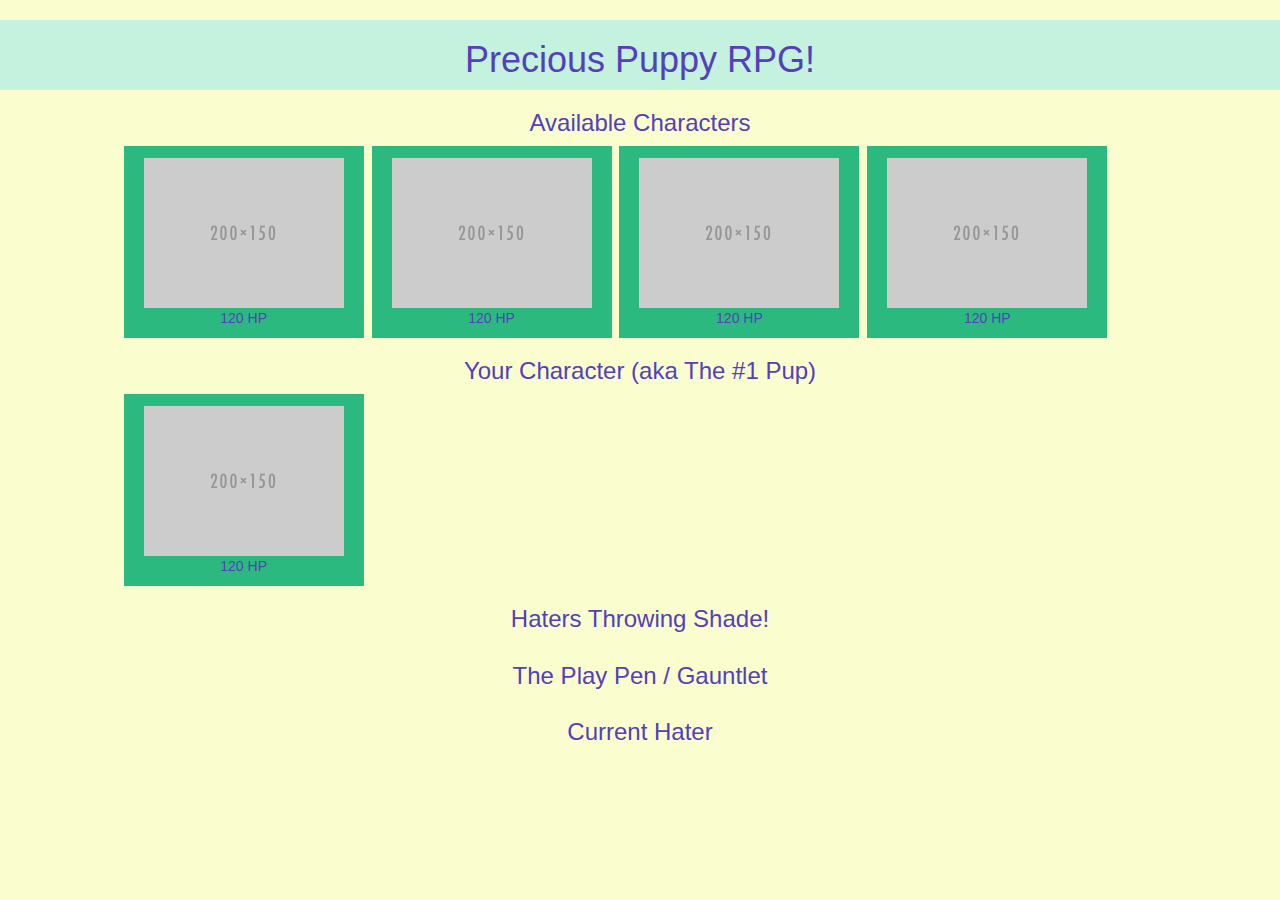
==== index.html @ 99a5b21b "more styling and layout" ====
<!DOCTYPE html>
<html lang="en">
<head>
	<meta charset="utf-8">
	<title>RPG Game</title>
	<link rel="stylesheet" type="text/css" href="assets/css/reset.css">
	<link rel="stylesheet" href="https://maxcdn.bootstrapcdn.com/bootstrap/3.3.7/css/bootstrap.min.css" integrity="sha384-BVYiiSIFeK1dGmJRAkycuHAHRg32OmUcww7on3RYdg4Va+PmSTsz/K68vbdEjh4u" crossorigin="anonymous">
	<!--Add fonts link-->
	<link rel="stylesheet" type="text/css" href="assets/css/style.css">
</head>
<body>
	<!--Title-->
	<div class="container-fluid">
		<div class="row">
			<br>
		</div>
		<div class="row">
			<div class="col-lg-12 text-center main-title">
				<h1>Precious Puppy RPG!</h1>
			</div>
		</div>
	</div>
	<!--Your Character & Initial Char Selection-->
	<div class="container-fluid">
		<div class="row text-center">
			<h3>Available Characters</h3>
		</div>
		<div class="row">
			<div class="col-lg-10 col-lg-offset-1">
				<div class="character" id="corgi">
					<img src="assets/images/charPlaceholder.png" class="img-responsive">
					<p class="healthPointsText"><span class="healthPointsStat">120</span> HP</p>
				</div>
				<div class="character" id="scottie">
					<img src="assets/images/charPlaceholder.png" class="img-responsive">
					<p class="healthPointsText"><span class="healthPointsStat">120</span> HP</p>
				</div>
				<div class="character" id="akiba">
					<img src="assets/images/charPlaceholder.png" class="img-responsive">
					<p class="healthPointsText"><span class="healthPointsStat">120</span> HP</p>
				</div>
				<div class="character" id="frenchie">
					<img src="assets/images/charPlaceholder.png" class="img-responsive">
					<p class="healthPointsText"><span class="healthPointsStat">120</span> HP</p>
				</div>		
			</div>
		</div>
		<div class="row text-center">
			<h3>Your Character (aka The #1 Pup)</h3>
		</div>
		<div class="row">
			<div class="col-lg-8 col-lg-offset-1">
				<div class="character" id="corgi">
					<img src="assets/images/charPlaceholder.png" class="img-responsive">
					<p class="healthPointsText"><span class="healthPointsStat">120</span> HP</p>
				</div>
			</div>
		</div>
	</div>
	
	<!--Waiting Enemies Section-->
	<div class="container-fluid">
		<div class="row text-center">
			<h3>Haters Throwing Shade!</h3>
		</div>
	</div>
	<!--Arena & Attack Button-->
	<div class="container-fluid">
		<div class="row text-center">
			<h3>The Play Pen / Gauntlet</h3>
		</div>
		<div class="row">
			<div class="row text-center">
				<h3>Current Hater</h3>
			</div>
		</div>
	</div>
	<!--Status Messages & Reset Button-->
	<div></div>
	<script type="text/javascript" src="assets/javascript/game.js"></script>
</body>
</html>
---- assets/css/style.css ----
body {
	background-color: #FAFECE;
	color: #543FBC;
}

.main-title {
	background-color: #C4F2DF;
}

.character {
	display: inline-block;
	align-content: center;
	width: 240px;
	margin: 0px 2px 0px 2px;
	padding: 12px 2px 0px 2px;
	background-color: #2CB980;

}
.character > img {
	margin: auto;
}
.healthPointsText {
	text-align: center;
}
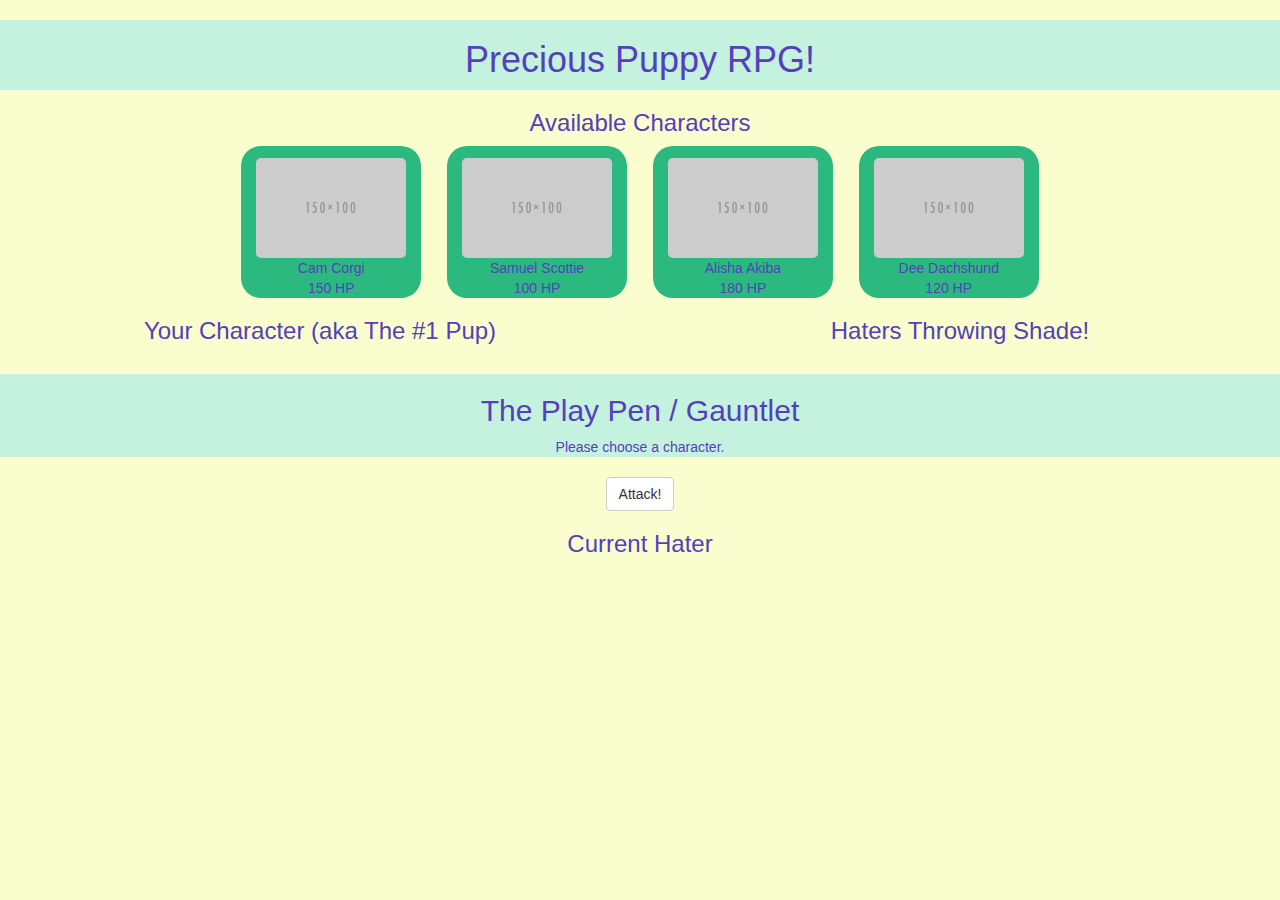
==== commit c64ef5d6: "added most game logic" ====
--- a/index.html
+++ b/index.html
@@ -22,61 +22,71 @@
 	</div>
 	<!--Your Character & Initial Char Selection-->
 	<div class="container-fluid">
-		<div class="row text-center">
+		<div class="row text-center available-char">
 			<h3>Available Characters</h3>
 		</div>
 		<div class="row">
-			<div class="col-lg-10 col-lg-offset-1">
-				<div class="character" id="corgi">
-					<img src="assets/images/charPlaceholder.png" class="img-responsive">
-					<p class="healthPointsText"><span class="healthPointsStat">120</span> HP</p>
+			<div class="col-lg-2"></div>
+			<div class="col-lg-8">
+				<div class="center-block">
+					<div class="character default-character text-center" id="corgi">
+						<img src="assets/images/charPlaceholder.png" class="img-responsive">
+						<p>Cam Corgi</p>
+						<p class="healthPointsText"><span class="healthPointsStat">150</span> HP</p>
+					</div>
+					<div class="character default-character text-center" id="scottie">
+						<img src="assets/images/charPlaceholder.png" class="img-responsive">
+						<p>Samuel Scottie</p>
+						<p class="healthPointsText"><span class="healthPointsStat">100</span> HP</p>
+					</div>
+					<div class="character default-character text-center" id="akiba">
+						<img src="assets/images/charPlaceholder.png" class="img-responsive">
+						<p>Alisha Akiba</p>
+						<p class="healthPointsText"><span class="healthPointsStat">180</span> HP</p>
+					</div>
+					<div class="character default-character text-center" id="dachshund">
+						<img src="assets/images/charPlaceholder.png" class="img-responsive">
+						<p>Dee Dachshund</p>
+						<p class="healthPointsText"><span class="healthPointsStat">120</span> HP</p>
+					</div>	
 				</div>
-				<div class="character" id="scottie">
-					<img src="assets/images/charPlaceholder.png" class="img-responsive">
-					<p class="healthPointsText"><span class="healthPointsStat">120</span> HP</p>
-				</div>
-				<div class="character" id="akiba">
-					<img src="assets/images/charPlaceholder.png" class="img-responsive">
-					<p class="healthPointsText"><span class="healthPointsStat">120</span> HP</p>
-				</div>
-				<div class="character" id="frenchie">
-					<img src="assets/images/charPlaceholder.png" class="img-responsive">
-					<p class="healthPointsText"><span class="healthPointsStat">120</span> HP</p>
-				</div>		
 			</div>
+			<div class="col-lg-2"></div>
 		</div>
 		<div class="row text-center">
-			<h3>Your Character (aka The #1 Pup)</h3>
-		</div>
-		<div class="row">
-			<div class="col-lg-8 col-lg-offset-1">
-				<div class="character" id="corgi">
-					<img src="assets/images/charPlaceholder.png" class="img-responsive">
-					<p class="healthPointsText"><span class="healthPointsStat">120</span> HP</p>
-				</div>
+			<div class="col-lg-4 col-lg-offset-1" id="player-character-section">
+				<h3>Your Character (aka The #1 Pup)</h3>
 			</div>
+			<!--Waiting Enemies Section-->
+			<div class="col-lg-6 col-lg-offset-1 waiting-enemies-section">
+				<h3>Haters Throwing Shade!</h3>
+			</div>			
 		</div>
 	</div>
 	
-	<!--Waiting Enemies Section-->
-	<div class="container-fluid">
-		<div class="row text-center">
-			<h3>Haters Throwing Shade!</h3>
-		</div>
-	</div>
 	<!--Arena & Attack Button-->
 	<div class="container-fluid">
+		<br>
+		<div class="row text-center arena-title">
+			<h2>The Play Pen / Gauntlet</h2>
+			<p id="statusMsg">Please choose a character.</p>
+		</div>
 		<div class="row text-center">
-			<h3>The Play Pen / Gauntlet</h3>
+		<br>
+			<button id="attack" class="btn btn-default">Attack!</button>
 		</div>
 		<div class="row">
-			<div class="row text-center">
+			<div class="row text-center" id="current-enemy">
 				<h3>Current Hater</h3>
 			</div>
 		</div>
 	</div>
 	<!--Status Messages & Reset Button-->
-	<div></div>
+	<div>
+		
+	</div>
+	<script type="text/javascript" src="https://code.jquery.com/jquery-3.1.0.min.js"></script>
 	<script type="text/javascript" src="assets/javascript/game.js"></script>
+
 </body>
 </html>--- a/assets/css/style.css
+++ b/assets/css/style.css
@@ -3,23 +3,52 @@
 	background-color: #FAFECE;
 	color: #543FBC;
 }
-
-.main-title {
+/*h2, h3, h4, h5, h6{
+	margin-top: 10px;
+	margin-bottom: 10px;
+}*/
+p {
+	margin: 0;
+}
+.main-title, 
+.arena-title {
 	background-color: #C4F2DF;
 }
 
 .character {
 	display: inline-block;
 	align-content: center;
-	width: 240px;
+	width: 180px;
 	margin: 0px 2px 0px 2px;
 	padding: 12px 2px 0px 2px;
 	background-color: #2CB980;
-
+	border-radius: 20px;
 }
 .character > img {
 	margin: auto;
+	border-radius: 5px;
+}
+.player-character{
+	border: solid;
+	border-width: 4px;
+	border-color: #C984DC; 
+}
+.current-enemy {
+	border: solid;
+	border-width: 4px;
+	border-color: #00B16A; 
+}
+.waiting-enemies {
+	background-color: #9830B5;
+	color: #C4F2DF;
 }
 .healthPointsText {
 	text-align: center;
-}+}
+.center-block{
+	display: flex;
+    justify-content: space-around;
+}
+
+
+
